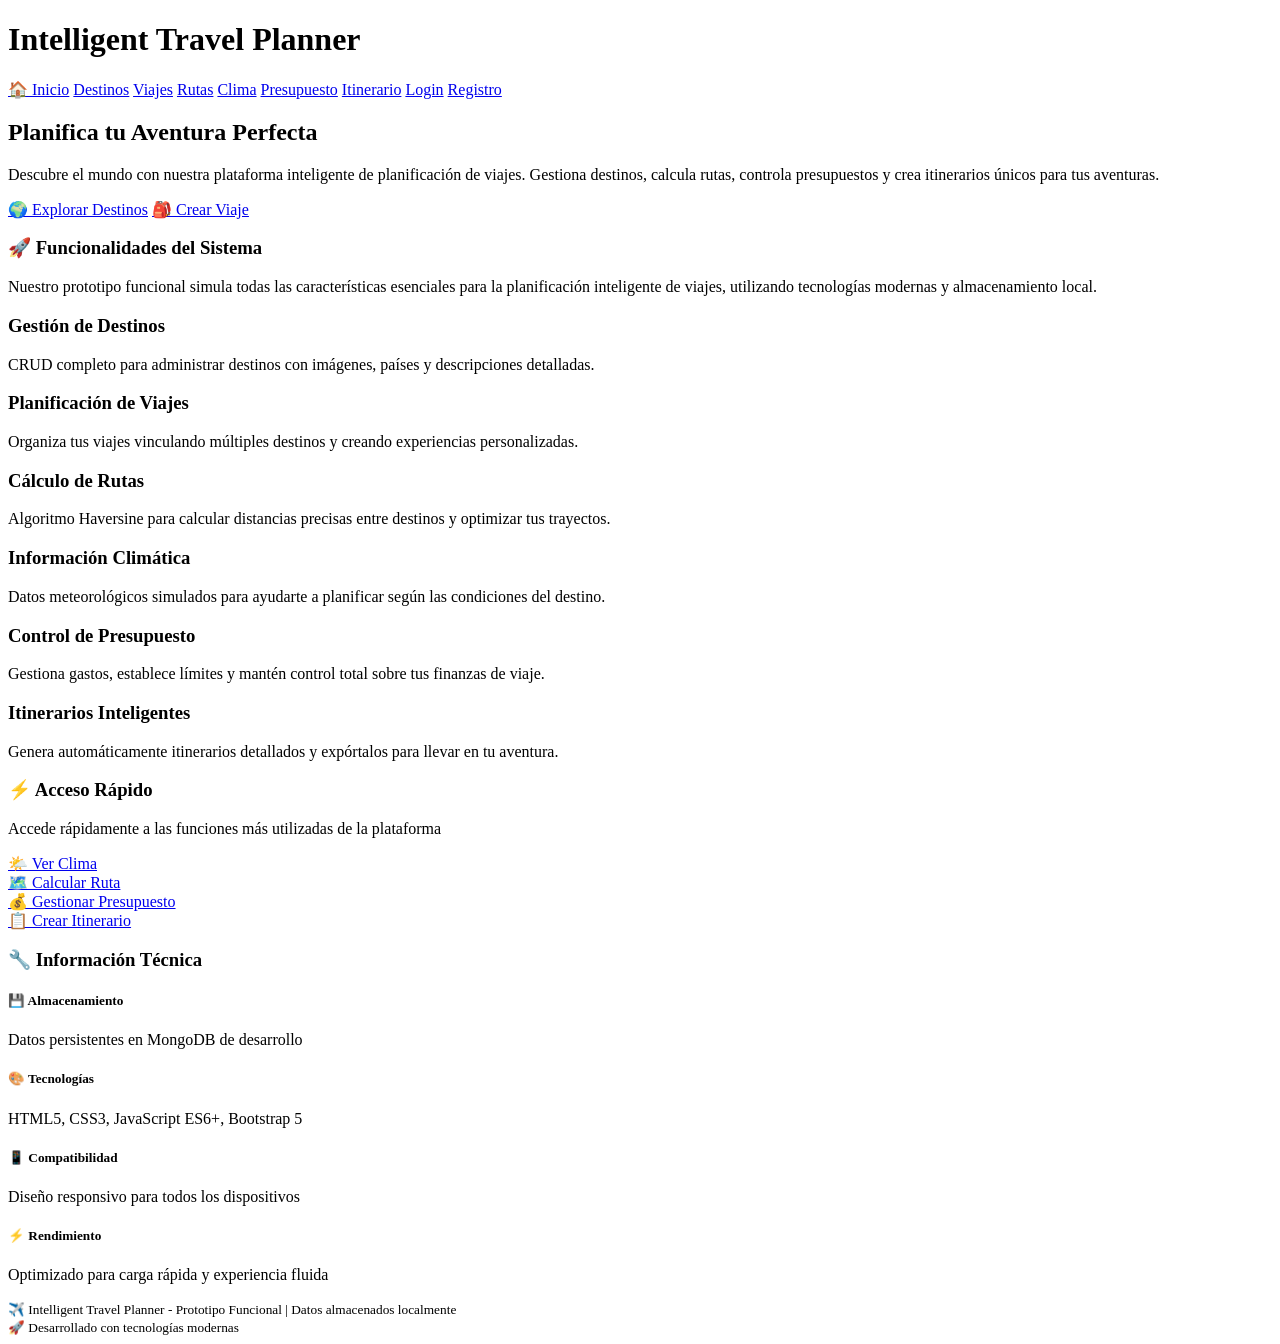
==== src/views/home/index.html @ a4001124 "first commit" ====
<!doctype html>
<html lang="es">
<head>
	<meta charset="utf-8" />
	<meta name="viewport" content="width=device-width,initial-scale=1" />
	<title>✈️ Intelligent Travel Planner - Tu Compañero de Viajes</title>
	<meta name="description" content="Planifica tus viajes de manera inteligente con nuestra plataforma completa de gestión de itinerarios, presupuestos y destinos.">
	<link rel="stylesheet" href="/assets/css/style.css">
	<link rel="icon" href="data:image/svg+xml,<svg xmlns='http://www.w3.org/2000/svg' viewBox='0 0 100 100'><text y='.9em' font-size='90'>✈️</text></svg>">
</head>
<body>
	<header class="site-header">
		<div class="container-fluid">
			<h1>Intelligent Travel Planner</h1>
			<nav>
				<a href="/">🏠 Inicio</a>
				<a href="/destinations">Destinos</a>
				<a href="/trips">Viajes</a>
				<a href="/routes">Rutas</a>
				<a href="/weather">Clima</a>
				<a href="/budget">Presupuesto</a>
				<a href="/itinerary">Itinerario</a>
				<!-- area para mostrar usuario / cerrar sesión -->
				<a href="/auth/login">Login</a>
      		<a href="/auth/register">Registro</a>
			<span id="userArea"></span>
			</nav>
		</div>
	</header>

	<main class="container">
		<!-- Hero Section -->
		<section class="hero-section fade-in">
			<h2 class="text-gradient">Planifica tu Aventura Perfecta</h2>
			<p>Descubre el mundo con nuestra plataforma inteligente de planificación de viajes. Gestiona destinos, calcula rutas, controla presupuestos y crea itinerarios únicos para tus aventuras.</p>
			<div class="d-flex justify-content-center gap-3 flex-wrap">
				<a href="/destinations" class="btn btn-primary">🌍 Explorar Destinos</a>
				<a href="/trips" class="btn btn-outline">🎒 Crear Viaje</a>
			</div>
		</section>

		<!-- Funcionalidades Principales -->
		<section class="slide-in-left">
			<div class="card card-feature">
				<h3 class="text-gradient mb-3">🚀 Funcionalidades del Sistema</h3>
				<p class="text-secondary mb-4">Nuestro prototipo funcional simula todas las características esenciales para la planificación inteligente de viajes, utilizando tecnologías modernas y almacenamiento local.</p>
				
				<div class="feature-list">
					<div class="feature-item slide-in-left" data-icon="🏝️">
						<h3>Gestión de Destinos</h3>
						<p>CRUD completo para administrar destinos con imágenes, países y descripciones detalladas.</p>
					</div>
					
					<div class="feature-item slide-in-right" data-icon="🎒">
						<h3>Planificación de Viajes</h3>
						<p>Organiza tus viajes vinculando múltiples destinos y creando experiencias personalizadas.</p>
					</div>
					
					<div class="feature-item slide-in-left" data-icon="🗺️">
						<h3>Cálculo de Rutas</h3>
						<p>Algoritmo Haversine para calcular distancias precisas entre destinos y optimizar tus trayectos.</p>
					</div>
					
					<div class="feature-item slide-in-right" data-icon="🌤️">
						<h3>Información Climática</h3>
						<p>Datos meteorológicos simulados para ayudarte a planificar según las condiciones del destino.</p>
					</div>
					
					<div class="feature-item slide-in-left" data-icon="💰">
						<h3>Control de Presupuesto</h3>
						<p>Gestiona gastos, establece límites y mantén control total sobre tus finanzas de viaje.</p>
					</div>
					
					<div class="feature-item slide-in-right" data-icon="📋">
						<h3>Itinerarios Inteligentes</h3>
						<p>Genera automáticamente itinerarios detallados y expórtalos para llevar en tu aventura.</p>
					</div>
				</div>
			</div>
		</section>

		<!-- Acceso Rápido -->
		<section class="slide-in-right">
			<div class="card card-action">
				<h3 class="text-gradient mb-3">⚡ Acceso Rápido</h3>
				<p class="text-secondary mb-4">Accede rápidamente a las funciones más utilizadas de la plataforma</p>
				
				<div class="row g-3">
					<div class="col-md-6">
						<div class="d-grid">
							<a href="/weather" class="btn btn-warning">
								🌤️ Ver Clima
							</a>
						</div>
					</div>
					<div class="col-md-6">
						<div class="d-grid">
							<a href="/routes" class="btn btn-success">
								🗺️ Calcular Ruta
							</a>
						</div>
					</div>
					<div class="col-md-6">
						<div class="d-grid">
							<a href="/budget" class="btn btn-secondary">
								💰 Gestionar Presupuesto
							</a>
						</div>
					</div>
					<div class="col-md-6">
						<div class="d-grid">
							<a href="/itinerary" class="btn btn-primary">
								📋 Crear Itinerario
							</a>
						</div>
					</div>
				</div>
			</div>
		</section>

		<!-- Información Técnica -->
		<section class="fade-in">
			<div class="card card-stats">
				<h3 class="text-gradient mb-3">🔧 Información Técnica</h3>
				<div class="row">
					<div class="col-md-6">
						<h5>💾 Almacenamiento</h5>
						<p class="text-secondary">Datos persistentes en MongoDB de desarrollo</p>
					</div>
					<div class="col-md-6">
						<h5>🎨 Tecnologías</h5>
						<p class="text-secondary">HTML5, CSS3, JavaScript ES6+, Bootstrap 5</p>
					</div>
					<div class="col-md-6">
						<h5>📱 Compatibilidad</h5>
						<p class="text-secondary">Diseño responsivo para todos los dispositivos</p>
					</div>
					<div class="col-md-6">
						<h5>⚡ Rendimiento</h5>
						<p class="text-secondary">Optimizado para carga rápida y experiencia fluida</p>
					</div>
				</div>
			</div>
		</section>
	</main>

	<footer class="site-footer">
		<div class="container">
			<div class="row align-items-center">
				<div class="col-md-8">
					<small>✈️ Intelligent Travel Planner - Prototipo Funcional | Datos almacenados localmente</small>
				</div>
				<div class="col-md-4 text-md-end">
					<small>🚀 Desarrollado con tecnologías modernas</small>
				</div>
			</div>
		</div>
	</footer>

	<!-- Bootstrap JS para componentes interactivos -->
	<script src="https://cdn.jsdelivr.net/npm/bootstrap@5.3.0/dist/js/bootstrap.bundle.min.js"></script>
	
	<!-- layout primero para inyectar header; luego auth para toggle de sesión -->
	<script src="/assets/js/layout.js"></script>
	<!-- scripts: auth primero para chequear sesión y mostrar usuario -->
	<script src="/assets/js/auth-api.js"></script>
	<script src="/assets/js/main.js"></script>
	<script src="/assets/js/landing-animations.js"></script>
	
</body>
</html>
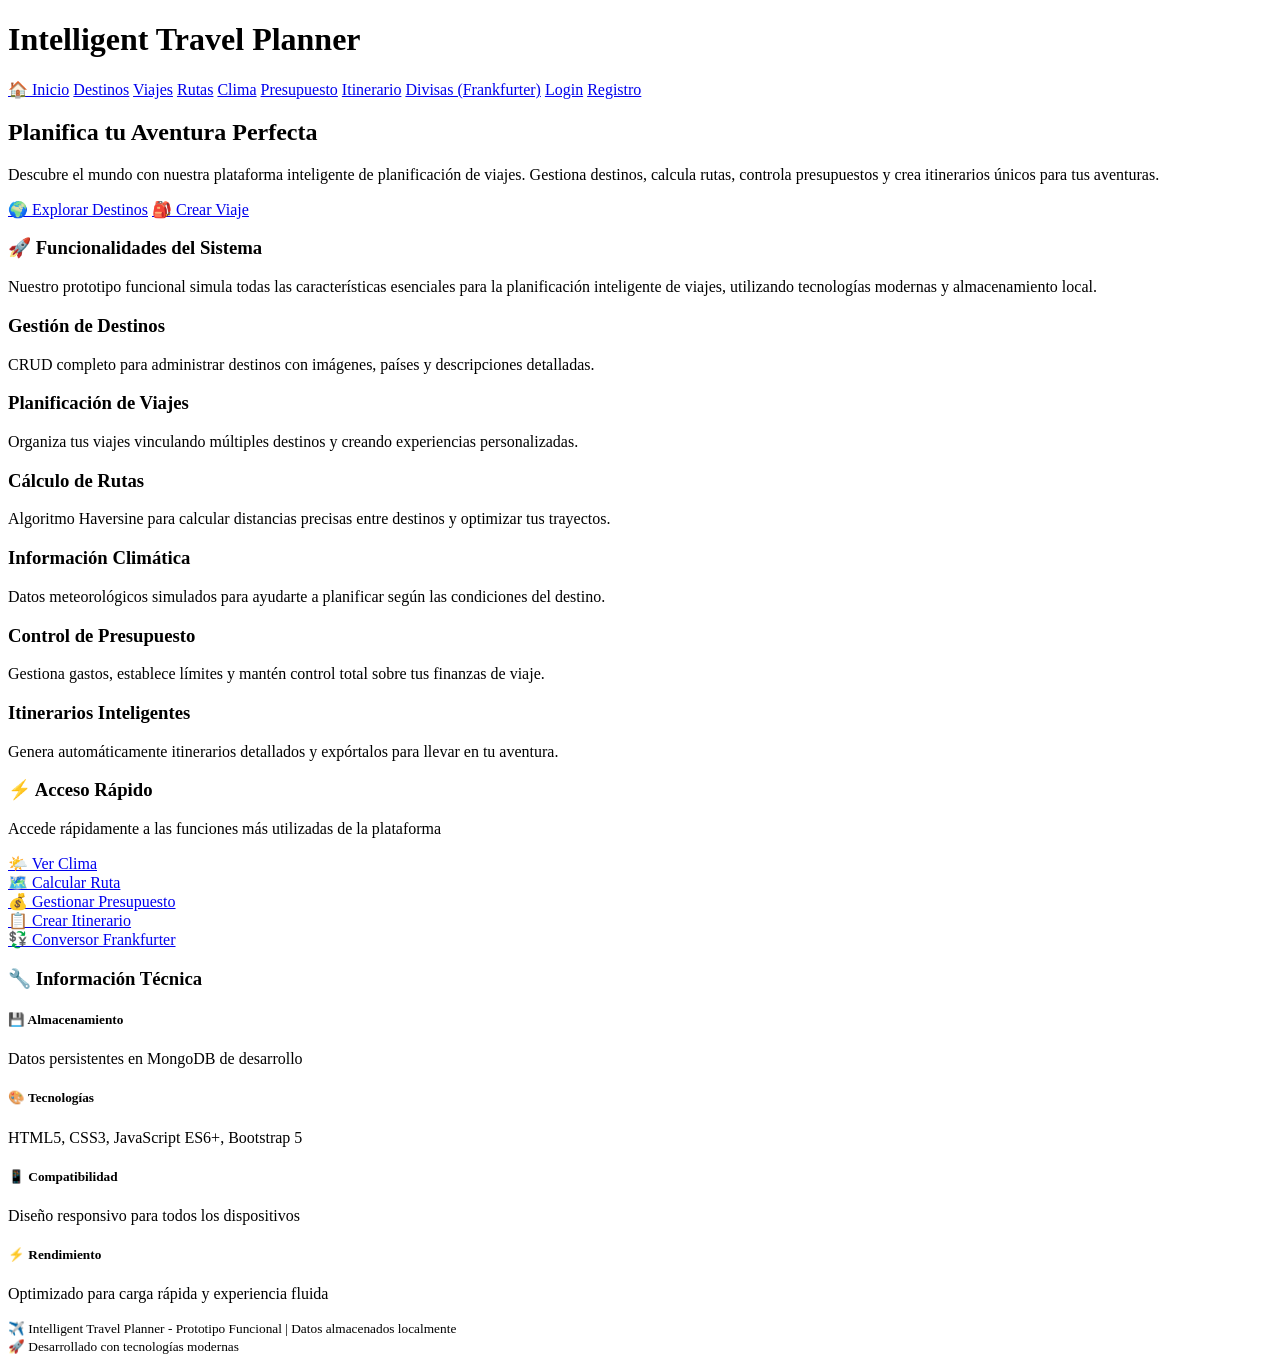
==== commit 875819b0: "Integrate Frankfurter currency menu" ====
--- a/src/views/home/index.html
+++ b/src/views/home/index.html
@@ -17,9 +17,10 @@
 				<a href="/destinations">Destinos</a>
 				<a href="/trips">Viajes</a>
 				<a href="/routes">Rutas</a>
-				<a href="/weather">Clima</a>
-				<a href="/budget">Presupuesto</a>
-				<a href="/itinerary">Itinerario</a>
+                                <a href="/weather">Clima</a>
+                                <a href="/budget">Presupuesto</a>
+                                <a href="/itinerary">Itinerario</a>
+                                <a href="/currency">Divisas (Frankfurter)</a>
 				<!-- area para mostrar usuario / cerrar sesión -->
 				<a href="/auth/login">Login</a>
       		<a href="/auth/register">Registro</a>
@@ -86,12 +87,12 @@
 				<p class="text-secondary mb-4">Accede rápidamente a las funciones más utilizadas de la plataforma</p>
 				
 				<div class="row g-3">
-					<div class="col-md-6">
-						<div class="d-grid">
-							<a href="/weather" class="btn btn-warning">
-								🌤️ Ver Clima
-							</a>
-						</div>
+                                        <div class="col-md-6">
+                                                <div class="d-grid">
+                                                        <a href="/weather" class="btn btn-warning">
+                                                                🌤️ Ver Clima
+                                                        </a>
+                                                </div>
 					</div>
 					<div class="col-md-6">
 						<div class="d-grid">
@@ -107,16 +108,23 @@
 							</a>
 						</div>
 					</div>
-					<div class="col-md-6">
-						<div class="d-grid">
-							<a href="/itinerary" class="btn btn-primary">
-								📋 Crear Itinerario
-							</a>
-						</div>
-					</div>
-				</div>
-			</div>
-		</section>
+                                        <div class="col-md-6">
+                                                <div class="d-grid">
+                                                        <a href="/itinerary" class="btn btn-primary">
+                                                                📋 Crear Itinerario
+                                                        </a>
+                                                </div>
+                                        </div>
+                                        <div class="col-md-6">
+                                                <div class="d-grid">
+                                                        <a href="/currency" class="btn btn-info">
+                                                                💱 Conversor Frankfurter
+                                                        </a>
+                                                </div>
+                                        </div>
+                                </div>
+                        </div>
+                </section>
 
 		<!-- Información Técnica -->
 		<section class="fade-in">
